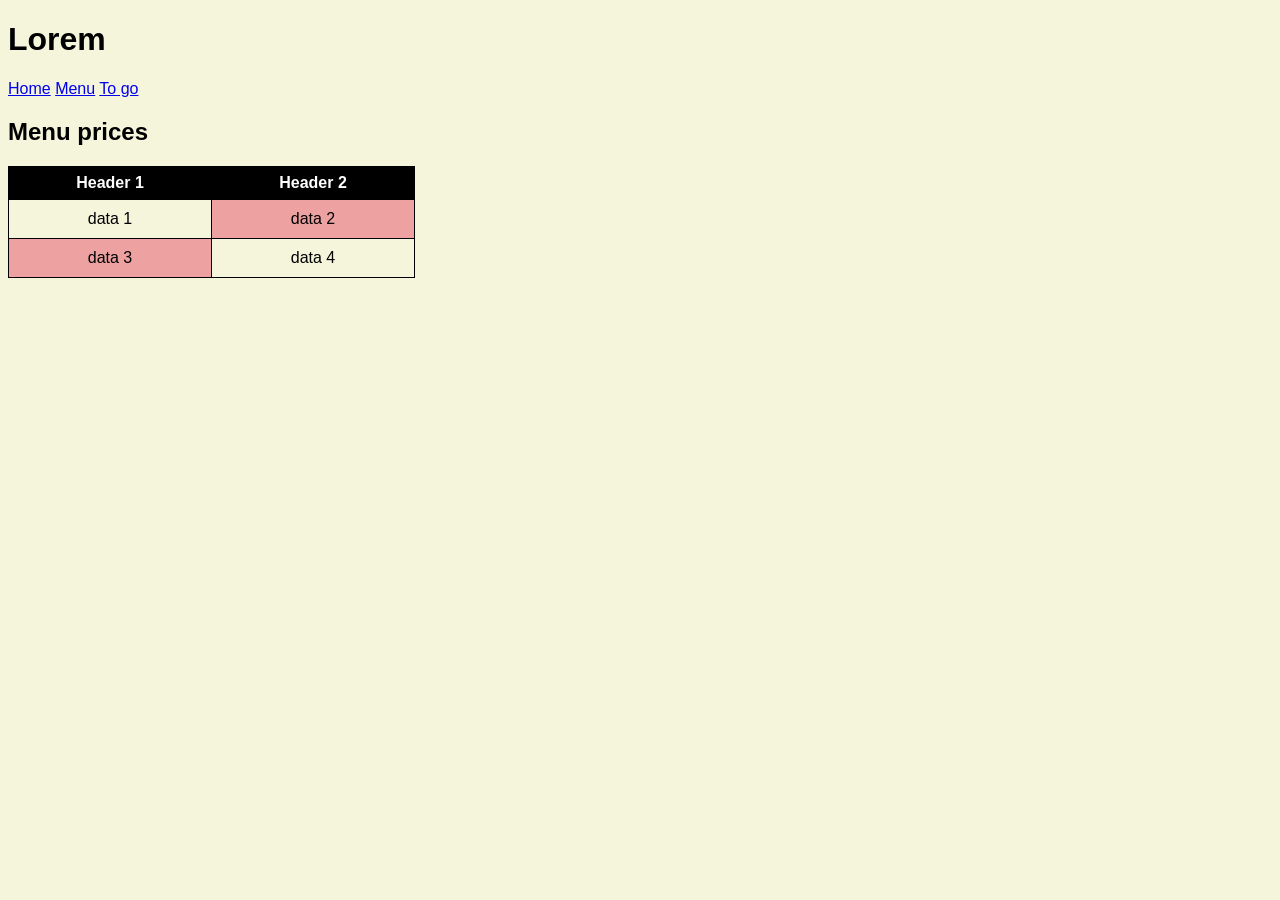
==== menu.html @ 98ede650 "menu table" ====
<!DOCTYPE html>
<html lang="en">
<head>
    <meta charset="UTF-8">
    <meta name="viewport" content="width=device-width, initial-scale=1.0">
    <link rel="stylesheet" href="mystyle.css">
    <title>Document</title>
</head>
<body>
    <header>
        <div>
            <h1>Lorem</h1>
        </div>
        <nav>
            <a href="index.html">Home</a>
            <a href="menu.html">Menu</a>
            <a href="togo.html">To go</a>
        </nav>
    </header>

    <main>
        <h2>Menu prices</h2>

        <table class="menu-table">
            <thead>
                <tr>
                    <th>Header 1</th>
                    <th>Header 2</th>
                </tr>
            </thead>
            <tbody>
                <tr>
                    <td>data 1</td>
                    <td class="error">data 2</td>
                </tr>
                <tr>
                    <td class="error">data 3</td>
                    <td>data 4</td>
                </tr>
            </tbody>
        </table>

    </main>
</body>
</html>
---- mystyle.css ----
/*global*/

body{
    background-color: beige;
    font-family: arial;
}

/*utilities*/


/* menu.html*/
.menu-table,
th,
td{
    border:1px solid black;
    border-collapse: collapse;
}

.menu-table th{
    width: 200px;
    height: 30px;
    background-color: black;
    color:white;
}
.menu-table td{
    padding: 10px;
    text-align: center;
}
.error{
    background-color: rgb(237, 161, 161);
}
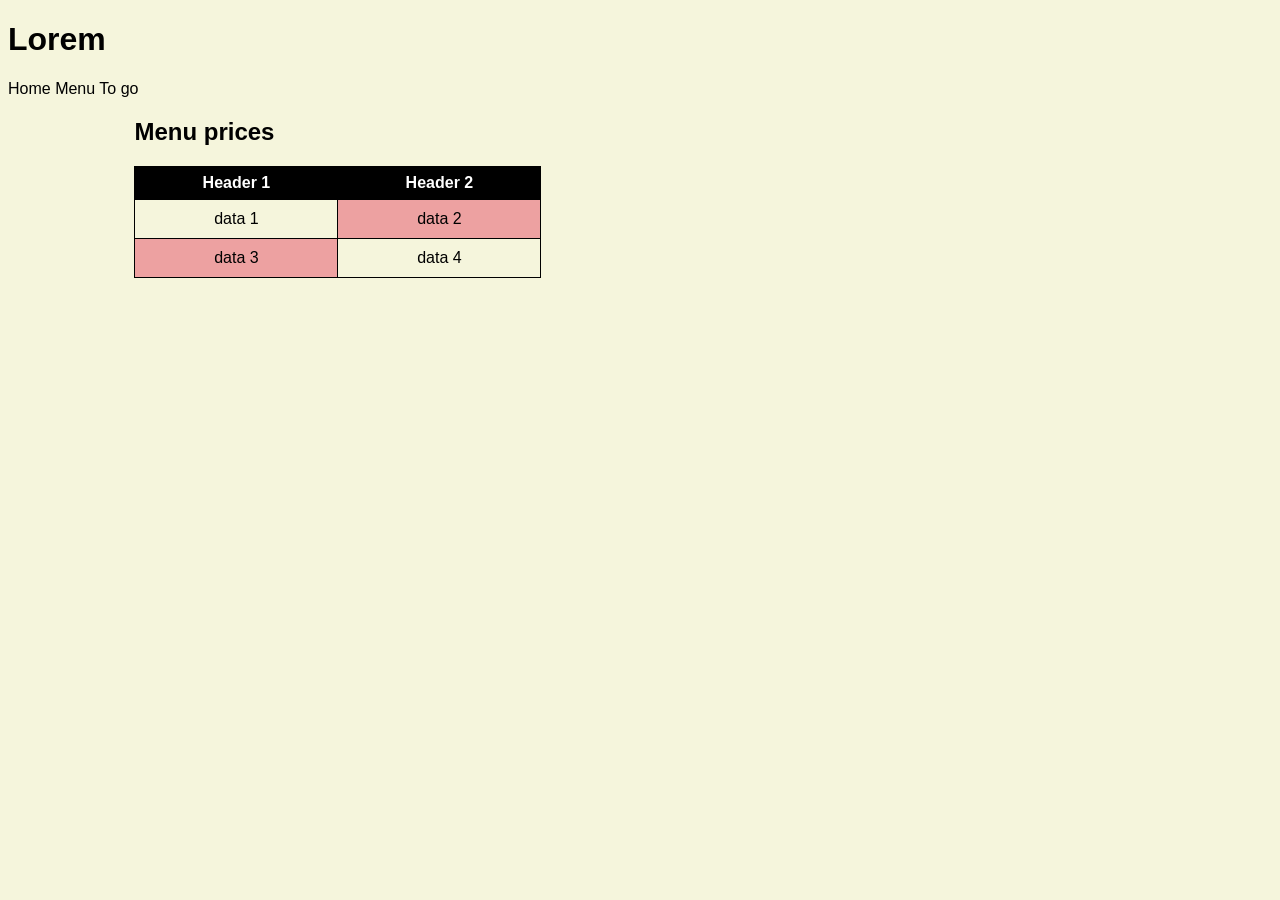
==== commit 0278763a: "flex and forms" ====
--- a/menu.html
+++ b/menu.html
@@ -18,7 +18,7 @@
         </nav>
     </header>
 
-    <main>
+    <main class="container">
         <h2>Menu prices</h2>
 
         <table class="menu-table">
--- a/mystyle.css
+++ b/mystyle.css
@@ -5,8 +5,17 @@
     font-family: arial;
 }
 
+a{
+    text-decoration: none;
+    color:black;
+}
 /*utilities*/
 
+.container{
+    width:80%;
+    margin-left: auto;
+    margin-right: auto;
+}
 
 /* menu.html*/
 .menu-table,
@@ -28,4 +37,93 @@
 }
 .error{
     background-color: rgb(237, 161, 161);
-}+}
+
+/* header */
+.site-init {
+    height: 150px;
+}
+
+.navigation-bar {
+    display: flex;
+    justify-content: space-between;
+    align-items: center;
+    width: 80%;
+    margin: 20px auto;
+}
+
+.menu a {
+    margin-right: 30px;
+    font-weight: bold;
+    letter-spacing: 2px;
+}
+
+/* dish of the month  */
+.dish-month-container {
+    display: flex;
+    flex-direction: row;
+    align-items: center;
+    width: 80%;
+    margin: 0 auto;
+}
+
+.dish-month-img {
+    margin-right: 20px;
+}
+
+.dish-month-text h2 {
+    font-size: 38px;
+}
+
+.dish-month-text p {
+    font-size: 14px;
+    margin: 10px 0;
+}
+
+.dish-month-text .text-flex {
+    display: flex;
+    justify-content: space-between;
+    align-items: center;
+}
+
+.text-flex p {
+    font-size: 22px;
+}
+
+/*dishes cards*/
+.all-dishes-container{
+    display: flex;
+    justify-content: center;
+}
+.dish-container{
+    background-color: rgb(220, 220, 220);
+    width: 20%;
+    padding: 10px;
+    margin: 10px;
+}
+
+/*form*/
+
+.form-flex{
+    display: flex;
+    justify-content: space-around;
+}
+.form-container{
+    background-color: white;
+    padding:20px;
+    border-radius: 10px;
+}
+.input-container{
+    margin-bottom: 20px;
+}
+.input-container input,
+.input-container select,
+.input-container textarea{
+    width: 60%;
+    padding: 5px;
+}
+.input-container label{
+    display: inline-block;
+    font-size: 12px;
+    width: 80px;
+}
